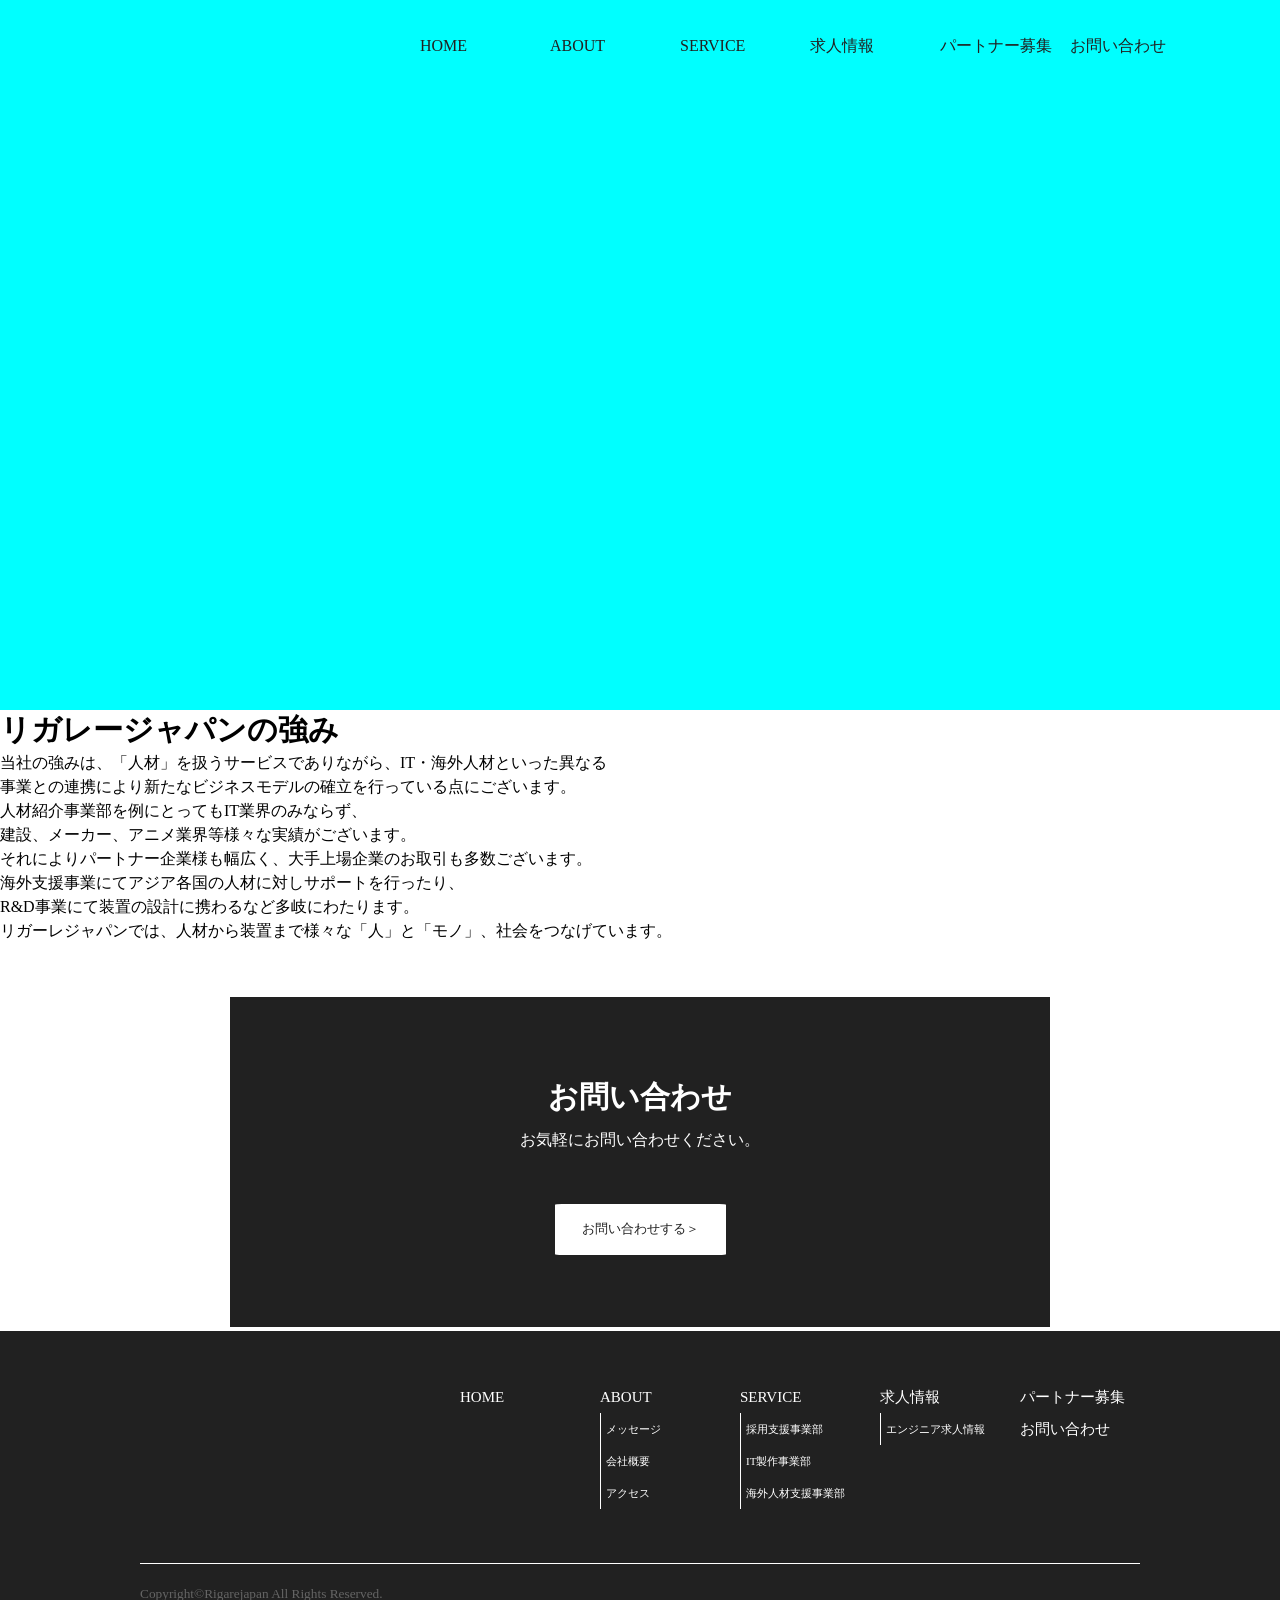
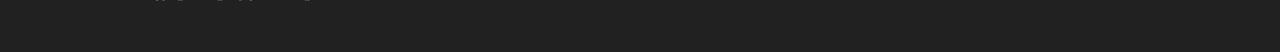
==== RigareJapan_HP/service.html @ 8baea87e "updatefile" ====
<!doctype html>
<html>
<head>
<meta charset="UTF-8">
<title>service｜RigareJapan</title>
<link href="css/stylesheet.css" rel="stylesheet" type="text/css">
<link href="css/service.css" rel="stylesheet" type="text/css">
<link href="css/all.css" rel="all" type="text/css">
<script type="text/javascript" src="js/mousestalker.js"></script>
</head>

<body>
	<div id="stalker"></div>
	
	<div class="wrapper">
	
	<!--header-->
	<header>
		<ul class="menu">
			<li><a href="index.html">HOME</a></li>
			<li>
				<a href="about.html">ABOUT</a>
				<ul>
					<li><a href="about.html#メッセージ">メッセージ</a></li>
					<li><a href="about.html#会社概要">会社概要</a></li>
					<li><a href="about.html#アクセス">アクセス</a></li>
				</ul>
			</li>
			<li>
				<a href="service.html">SERVICE</a>
				<ul>
					<li><a href="saiyoshien.html">採用支援事業部</a></li>
					<li><a href="itseisaku.html">IT製作事業部</a></li>
					<li><a href="kaigaijinzai.html">海外人材支援事業部</a></li>
				</ul>
			</li>
			<li>
				<a href="recruit.html">求人情報</a>
				<ul>
					<li><a href="">エンジニア求人情報</a></li>
				</ul>
			</li>
			<li><a href="partner.html">パートナー募集</a></li>
			<li><a href="contact.html">お問い合わせ</a></li>
		</ul>
	</header>
	
	<!--main-->
	<div class="rigare-strong">
		<h2>リガレージャパンの強み</h2>
		<p>当社の強みは、「人材」を扱うサービスでありながら、IT・海外人材といった異なる<br>
		事業との連携により新たなビジネスモデルの確立を行っている点にございます。<br>
		人材紹介事業部を例にとってもIT業界のみならず、<br>
		建設、メーカー、アニメ業界等様々な実績がございます。<br>
		それによりパートナー企業様も幅広く、大手上場企業のお取引も多数ございます。<br>
		海外支援事業にてアジア各国の人材に対しサポートを行ったり、<br>
		R&D事業にて装置の設計に携わるなど多岐にわたります。<br>
		リガーレジャパンでは、人材から装置まで様々な「人」と「モノ」、社会をつなげています。</p>
	</div>
	<div class="service-icon">
		<ul>
			<li><img></li>
			<li><img></li>
			<li><img></li>
		</ul>
	</div>
	<main>
		<div class="contact-area">
			<h2>お問い合わせ</h2>
			<p>お気軽にお問い合わせください。</p>
			<div><input type="submit" value="お問い合わせする＞" class="button-3"></div>
		</div>
	</main>
	
	<!--footer-->
	<footer>
		<ul class="menu-2">
			<li><a href="index.html">HOME</a></li>
			<li>
				<a href="about.html">ABOUT</a>
				<ul>
					<li><a href="about.html#メッセージ">メッセージ</a></li>
					<li><a href="about.html#会社概要">会社概要</a></li>
					<li><a href="about.html#アクセス">アクセス</a></li>
				</ul>
			</li>
			<li>
				<a href="service.html">SERVICE</a>
				<ul>
					<li><a href="saiyoshien.html">採用支援事業部</a></li>
					<li><a href="itseisaku.html">IT製作事業部</a></li>
					<li><a href="kaigaijinzai.html">海外人材支援事業部</a></li>
				</ul>
			</li>
			<li>
				<a href="recruit.html">求人情報</a>
				<ul>
					<li><a href="">エンジニア求人情報</a></li>
				</ul>
			</li>
			<li>
				<a href="partner.html">パートナー募集</a><br>
				<a href="contact.html">お問い合わせ</a>
			</li>
		</ul>
		<div class="copy">
			<small class="copyright">Copyright&copy;Rigarejapan All Rights Reserved. </small>
		</div>
		<div id="page_top"><a href="#"></a></div>
	</footer>

	</div><!--wrapper-->
</body>
</html>
---- RigareJapan_HP/css/stylesheet.css ----
@charset "UTF-8";
/* CSS Document */
* {
	margin: 0px;
	padding: 0px;
}

h2 {
	font-size: 30px;
}
h3 {
	font-size: 20px;
}

p {
	font-size: 16px;
	line-height: 1.5;
}

body {
	height: 100%;
	width: 100%;
}

.wrapper{
    height: 100%;
    min-height: 100vh;
    position: relative;/*←相対位置*/
    padding-bottom: 325px;/*←footerの高さ*/
    box-sizing: border-box;/*←全て含めてmin-height:100vhに*/
}

header {
	width: 100%;
	height: 710px;
	background-color: aqua;
}
/*headerのmenu*/
.menu {
	display: flex;
	height: 2rem;
	margin: 0 auto;
	padding: 30px 0;
	width: 1000px;
}

.menu > li {/*親階層のみ幅を13％にする*/
	width: 13%;
	left: 280px;
}

/*全てのリスト・リンク共通*/
.menu li {
	list-style: none;
	position: relative;
}

.menu li a {
	color: #212121;
	display: block;
	height: 2rem;
	line-height: 2rem;
	text-decoration: none;
	width: 100%;
}

.menu li a:hover {
	color: #959595;
}

/*子階層以降共通*/
.menu li li {
	height: 0;
	width: 8rem;
	overflow: hidden;
	transition: .5s;
	font-size: 11px;
	background-color: #212121;
	padding-left: 5px
}

.menu li li a {
	color: #FFFFFF;
}

.menu li li a:hover {
	color: #959595;
}

.menu li:hover > ul > li {
	height: 2rem;
	border-bottom: 1px solid #eee;
}

/*お問い合わせボタン*/
.button-3 {
	margin: 50px 0;
	display       : inline-block;
	border-radius : 5%;          /* 角丸       */
	font-size     : 10pt;        /* 文字サイズ */
	text-align    : center;      /* 文字位置   */
	cursor        : pointer;     /* カーソル   */
	padding       : 12px 27px;   /* 余白       */
	background    : #ffffff;     /* 背景色     */
	color         : #212121;     /* 文字色     */
	line-height   : 2em;         /* 1行の高さ  */
	transition    : .3s;         /* なめらか変化 */
	border        : 2px solid #212121;    /* 枠の指定 */
}
.button-3:hover {
	box-shadow    : none;        /* カーソル時の影消去 */
	color         : #ffffff;     /* 文字色     */
	background    : #212121;     /* 背景色     */
}

.contact-area {
	text-align: center;
	padding: 80px 0 20px 0;
	margin: 0 230px 0 230px;
	background-color: #212121;
	color: #FFFFFF;
	transition    : .3s;         /* なめらか変化 */
}
.contact-area:hover {
	background-color: #FFF4DB;
	color: #212121;
	transition    : .3s;         /* なめらか変化 */
	
}

.contact-area h2 {
	font-size: 30px;
	padding-bottom: 10px;
}

footer{
    width: 100%;
    background-color: #212121;
    padding: 50px 0;
    position: absolute;/*←絶対位置*/
    bottom: 0; /*下に固定*/
}

/*footerのmenu*/
.menu-2 {
	display: flex;
	height: 2rem;
	margin: 0 auto;
	width: 1000px;
}

.menu-2 > li {/*親階層のみ幅を13％にする*/
	width: 14%;
	left: 320px;
	font-size:15px;
}

/*全てのリスト・リンク共通*/
.menu-2 li {
	list-style: none;
	position: relative;
}

.menu-2 li a {
	color: #FFFFFF;
	line-height: 2rem;
	text-decoration: none;
}

.menu-2 li a:hover {
	color: #959595;
}

/*子階層以降共通*/
.menu-2 li li {
	height: 2rem;
	width: 8rem;
	font-size: 11px;
	padding:0 5px;
	border-left: 1px solid #FFFFFF;
	
}

.menu-2 li li a:hover {
	color: #959595;
}

.copy {
	width: 1000px;
	border-top: 1px solid #FFFFFF;
	margin: 150px auto 0 auto;
	color: #656565;
	padding: 20px 0 0 0;
}
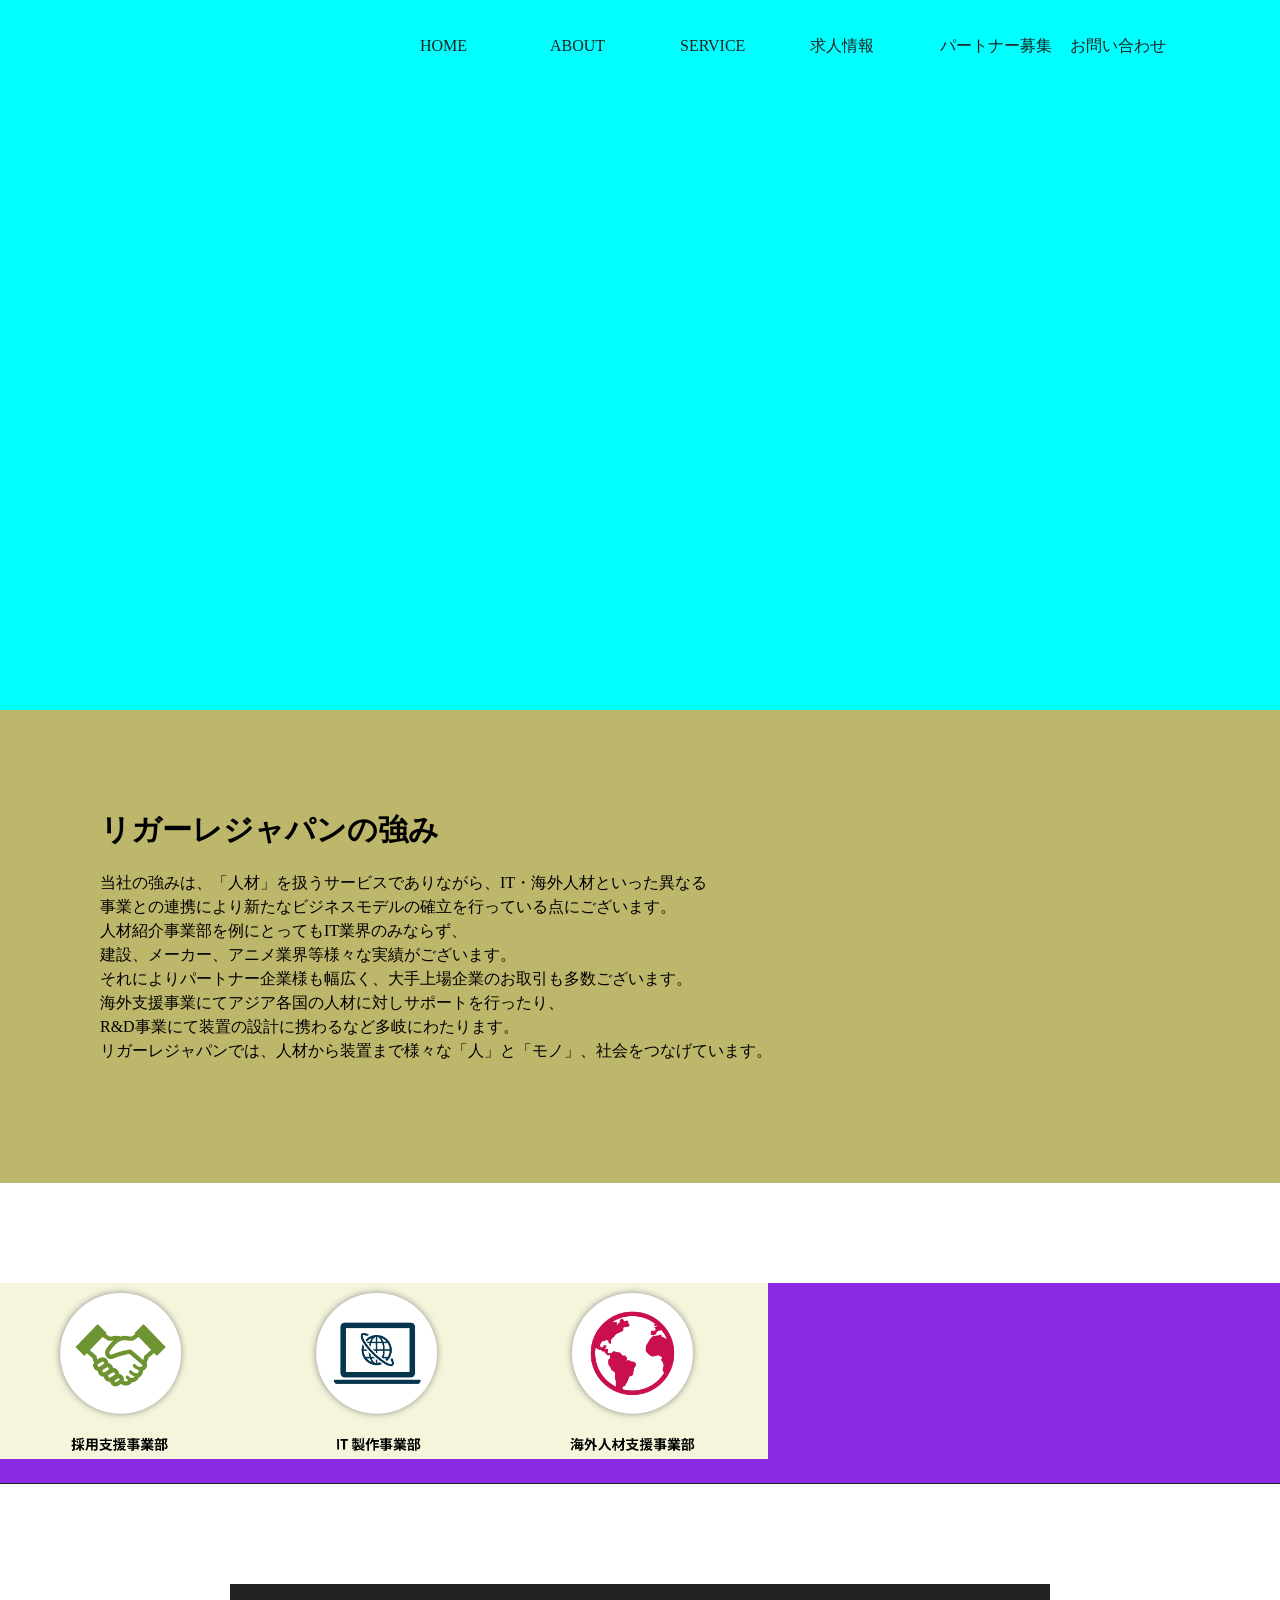
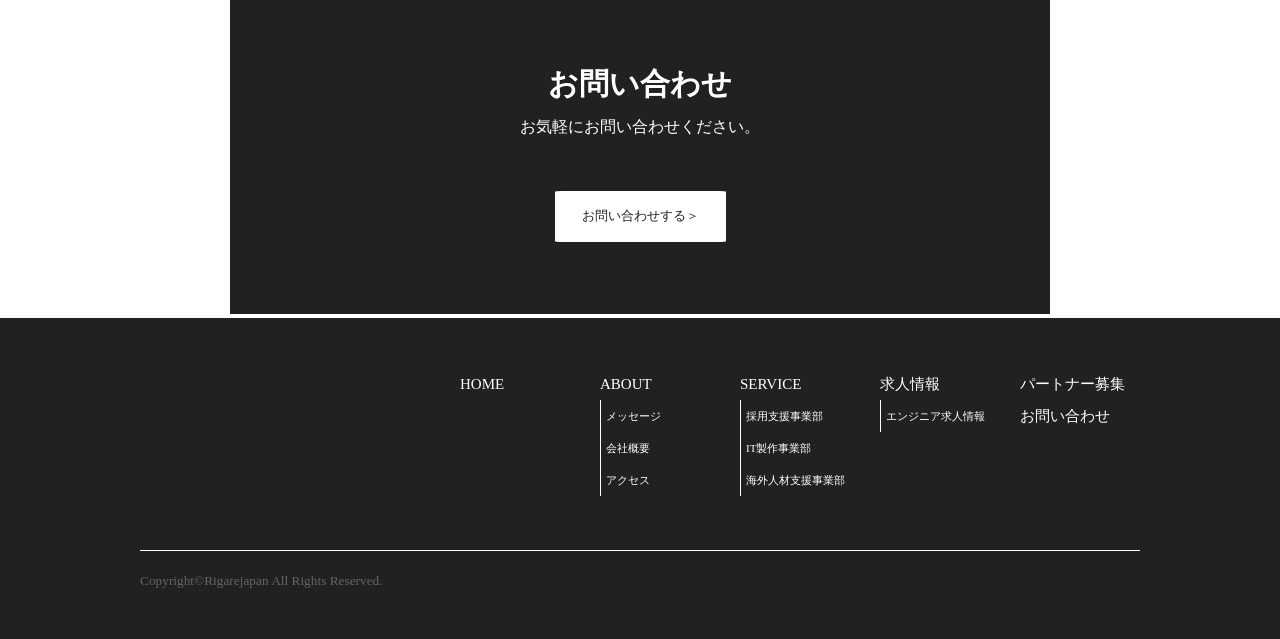
==== commit 1bcd0f2e: "updatefile" ====
--- a/RigareJapan_HP/service.html
+++ b/RigareJapan_HP/service.html
@@ -46,25 +46,32 @@
 	</header>
 	
 	<!--main-->
-	<div class="rigare-strong">
-		<h2>リガレージャパンの強み</h2>
-		<p>当社の強みは、「人材」を扱うサービスでありながら、IT・海外人材といった異なる<br>
-		事業との連携により新たなビジネスモデルの確立を行っている点にございます。<br>
-		人材紹介事業部を例にとってもIT業界のみならず、<br>
-		建設、メーカー、アニメ業界等様々な実績がございます。<br>
-		それによりパートナー企業様も幅広く、大手上場企業のお取引も多数ございます。<br>
-		海外支援事業にてアジア各国の人材に対しサポートを行ったり、<br>
-		R&D事業にて装置の設計に携わるなど多岐にわたります。<br>
-		リガーレジャパンでは、人材から装置まで様々な「人」と「モノ」、社会をつなげています。</p>
-	</div>
-	<div class="service-icon">
-		<ul>
-			<li><img></li>
-			<li><img></li>
-			<li><img></li>
-		</ul>
-	</div>
 	<main>
+		<div class="rigare-strong">
+			<h2>リガーレジャパンの強み</h2>
+			<p>当社の強みは、「人材」を扱うサービスでありながら、IT・海外人材といった異なる<br>
+				事業との連携により新たなビジネスモデルの確立を行っている点にございます。<br>
+				人材紹介事業部を例にとってもIT業界のみならず、<br>
+				建設、メーカー、アニメ業界等様々な実績がございます。<br>
+				それによりパートナー企業様も幅広く、大手上場企業のお取引も多数ございます。<br>
+				海外支援事業にてアジア各国の人材に対しサポートを行ったり、<br>
+				R&D事業にて装置の設計に携わるなど多岐にわたります。<br>
+				リガーレジャパンでは、人材から装置まで様々な「人」と「モノ」、社会をつなげています。</p>
+		</div>
+		<div class="img-boxs">
+			<div class="img-box">
+				<a href="recruit.html"><img src="image/service-icon1.png" alt=""></a>
+				<a href="recruit.html"><img src="image/service-icon1-2.png" alt="" class="active"></a>
+			</div>
+			<div class="img-box">
+				<a href="itseisaku.html"><img src="image/service-icon2.png" alt=""></a>
+				<a href="itseisaku.html"><img src="image/service-icon2-2.png" alt="" class="active"></a>
+			</div>
+			<div class="img-box">
+				<a href="kaigaijinzai.html"><img src="image/service-icon3.png" alt=""></a>
+				<a href="kaigaijinzai.html"><img src="image/service-icon3-2.png" alt="" class="active"></a>
+			</div>
+		</div>
 		<div class="contact-area">
 			<h2>お問い合わせ</h2>
 			<p>お気軽にお問い合わせください。</p>
--- a/RigareJapan_HP/css/service.css
+++ b/RigareJapan_HP/css/service.css
@@ -0,0 +1,56 @@
+@charset "UTF-8";
+/* CSS Document */
+.rigare-strong {
+	background-color: darkkhaki;
+	padding: 100px 0;
+}
+
+.rigare-strong h2 {
+	background-color: darkkhaki;
+	padding: 0 100px;
+}
+
+.rigare-strong p {
+	padding: 20px 100px;
+}
+
+.service-icon  {
+	text-align: center;
+	list-style: none;
+    box-sizing: border-box;
+	padding: 100px 0;
+	margin-bottom: 50px;
+	display: inline-block;
+	border-bottom: 1px solid #212121;
+}
+
+.img-boxs {
+	background-color: blueviolet;
+	border-bottom: 1px solid #212121;
+	margin: 100px 0 100px 0;
+	padding: 0 0 200px 0;
+}
+
+.img-box {
+	position: relative;
+	background-color: beige;
+	width: 20%;
+	float: left;
+}
+
+.img-box img{
+	max-width: 55%;  /*画像のはみだしを防ぐ*/
+	margin: 0 0;
+	padding: 0 50px;
+}
+
+.img-box .active {
+	position: absolute;
+	left: 0;
+	top: 0;
+	opacity: 0;
+	transition: 0.5s; /*ゆっくり*/
+}
+.img-box:hover .active {
+	opacity: 1;
+}
